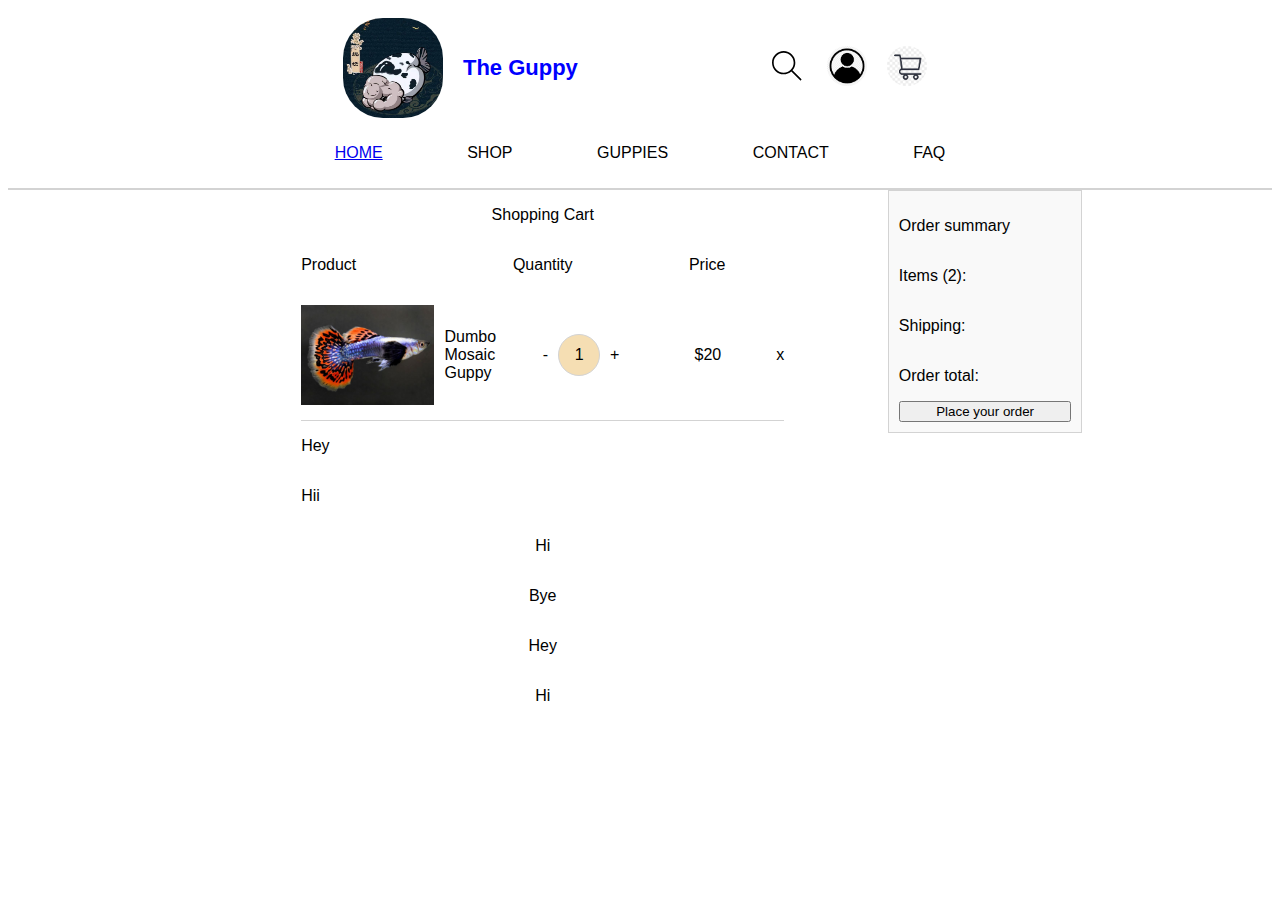
==== cart.html @ b9b88502 "added an x to remove item from cart" ====
<!DOCTYPE html>

<html>
    <head>
        <title>Cart Page</title>
        <link rel="stylesheet" href="styles/cart_page.css">
    </head>

    <body>
        <div class="website-layout">
            
            <div class="header">
                
            </div>

            <div class="cart-rest-of-website">
                <div class="cart-and-summary">
                    <div class="checkout-cart">
                        <p>Shopping Cart</p>

                        <div class="shopping-cart-grid">
                            <div class="shopping-cart-header">
                                <p>Product</p>
                                <p>Quantity</p>
                                <p>Price</p>
                            </div>

                            <div class="shopping-cart-items-list">
                                <div class="shopping-cart-item">
                                    <div class="product-info">
                                        <img src="images/dumbo-mosaic-guppy.jpg">
                                        <p>Dumbo Mosaic Guppy</p>
                                    </div>

                                    <div class="quantity-info">
                                        <p>-</p>
                                        <div class="quantity-square">
                                            <p>1</p>
                                        </div>
                                        <p>+</p>
                                    </div>

                                    <div class="price-tag">
                                        <p>$20</p>
                                    </div>

                                    <p>x</p>
                                </div>
                                <p>Hey</p>
                                <p>Hii</p>
                            </div>
                            <p>Hi</p>
                            <p>Bye</p>
                            <p>Hey</p>
                            <p>Hi</p>
                        </div>
                    </div>
                    
                    <div class="order-summary">
                        <p>Order summary</p>
                        <p>Items (2):</p>
                        <p>Shipping:</p>
                        <p>Order total:</p>

                        <button>Place your order</button>
                    </div>
                </div>
            </div>
        </div>



        <script src="scripts/header.js" type="module"></script>

    </body>
</html>
---- styles/cart_page.css ----
.cart-rest-of-website {
    display: flex;
    flex-direction: column;
    justify-content: center;
    align-items: center;
}

.cart-and-summary {
    display: flex;
    flex-direction: row;
    justify-content: space-between;
    width: 70%;
}

.checkout-cart {
    display: flex;
    flex-direction: column;
    justify-content: center;
    align-items: center;
    width: 80%;
}

.order-summary {
    width: 20%;
    display: flex;
    flex-direction: column;
    justify-content: flex-start;
    padding: 10px; 
    border: 1px solid lightgray;
    background-color: #f9f9f9; 
    height: 50%;
}

.shopping-cart-grid {
    display: flex;
    flex-direction: column;
    justify-content: center;
    align-items: center;
    width: 70%;
    flex-grow: 1;
}

.shopping-cart-header {
    display: flex;
    flex-direction: row;
    justify-content: space-between;
    gap: 10px;
    width: 100%;
    flex-shrink: 0;
}

.shopping-cart-header p:first-child {
    text-align: left; /* Aligns the "Product" header to the left */
    flex: 1; /* Allows it to take up more space */
    justify-content: flex-start; /* Ensures proper alignment */
}

.shopping-cart-header p:nth-child(2) {
    text-align: center; /* Keeps "Quantity" centered */
    flex: 1; /* Adjust width if necessary */
}

.shopping-cart-header p:last-child {
    text-align: center; /* Keeps "Price" aligned to the right */
    flex: 1; /* Adjust width if necessary */
}

.shopping-cart-header p {
    flex: 1;
    text-align: center; 
}

.shopping-cart-items-list {
    display: flex;
    flex-direction: column;
    width: 100%;
}

.shopping-cart-item {
    display: flex;
    gap: 10px;
    align-items: center;
    padding: 15px 0;
    border-bottom: 1px solid lightgray;
}

.product-info img {
    width: 150px;
    height: 100px;
    object-fit: cover;
}

.product-info {
    display: flex;
    align-items: center;
    gap: 10px;
    flex: 1;
}

.quantity-info {
    display: flex;
    align-items: center;
    justify-content: center;
    gap: 10px;
    flex: 1;
    text-align: center;
}

.quantity-square {
    display: flex;
    height: 40px;
    width: 40px;
    justify-content: center;
    align-items: center;
    border-width: 1px;
    border-style: solid;
    border-radius: 50%;
    border-color: lightgray;
    background-color: wheat;
    line-height: 1;
}

.shopping-cart-header p {
    text-align: center;
}

.price-tag {
    flex: 1;
    text-align: center;
    white-space: nowrap;
}
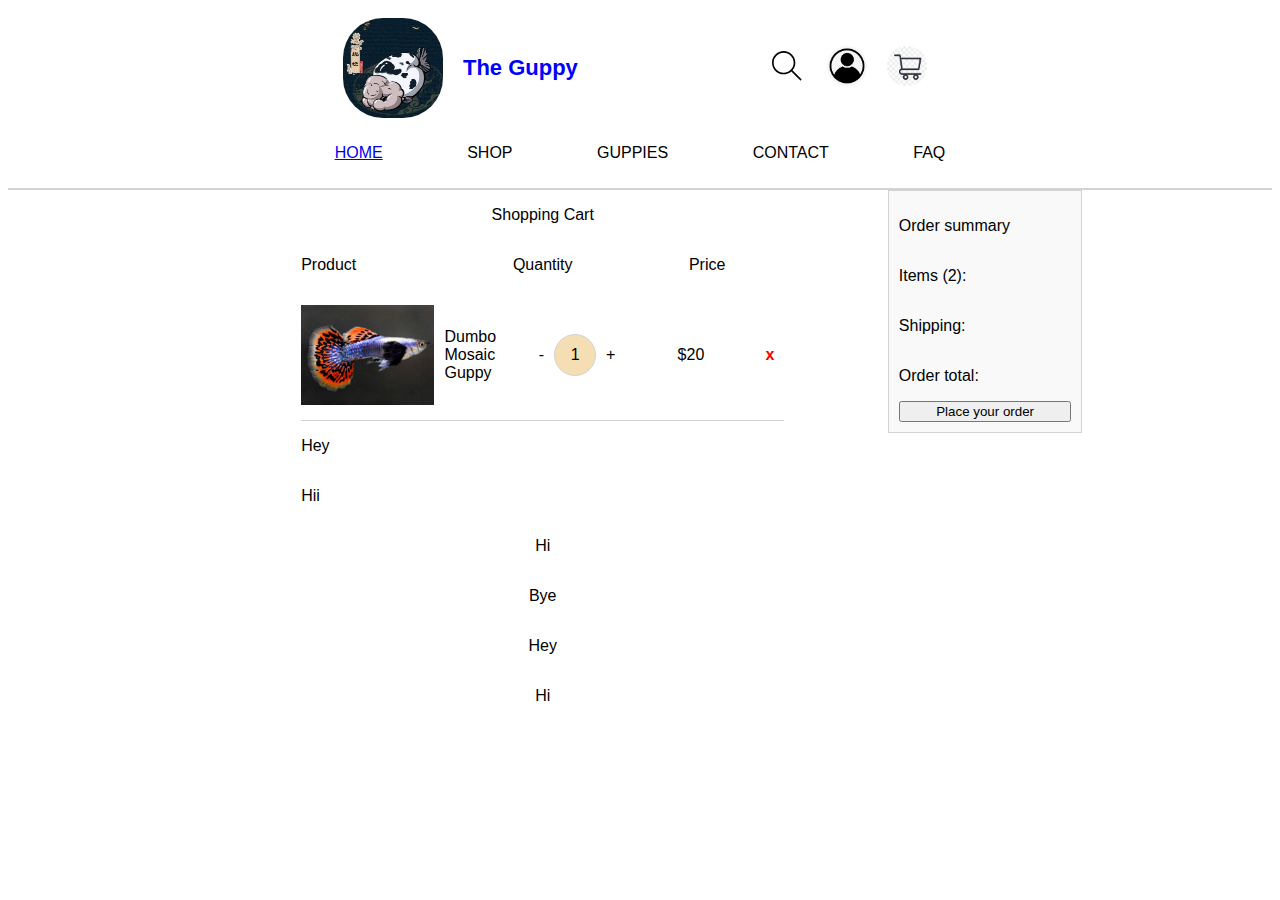
==== commit a9ac46fd: "added hover effects for remove button" ====
--- a/cart.html
+++ b/cart.html
@@ -44,7 +44,7 @@
                                         <p>$20</p>
                                     </div>
 
-                                    <p>x</p>
+                                    <p class="remove-button">x</p>
                                 </div>
                                 <p>Hey</p>
                                 <p>Hii</p>
--- a/styles/cart_page.css
+++ b/styles/cart_page.css
@@ -78,11 +78,13 @@
 
 .shopping-cart-item {
     display: flex;
-    gap: 10px;
     align-items: center;
+    justify-content: space-between;
     padding: 15px 0;
     border-bottom: 1px solid lightgray;
+    gap: 15px;
 }
+
 
 .product-info img {
     width: 150px;
@@ -120,6 +122,21 @@
     line-height: 1;
 }
 
+.remove-button {
+    margin-left: auto; 
+    text-align: center;
+    padding: 0 10px;
+    color: red; 
+    font-weight: bold;
+    cursor: pointer;
+    flex: 0; 
+}
+
+.remove-button:hover {
+    color: darkred; 
+    text-decoration: underline;
+}
+
 .shopping-cart-header p {
     text-align: center;
 }
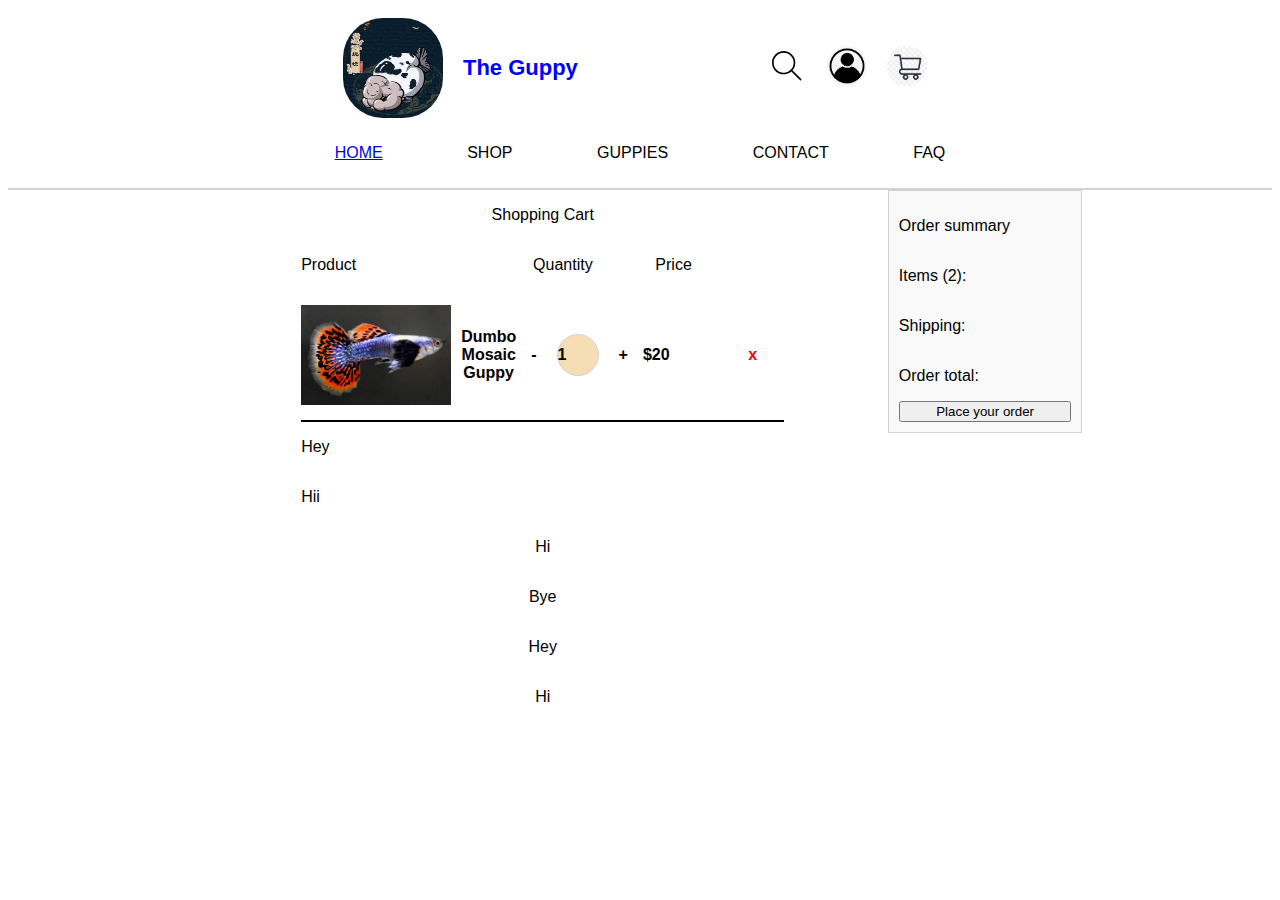
==== commit b492b240: "reformat header" ====
--- a/cart.html
+++ b/cart.html
@@ -20,9 +20,16 @@
 
                         <div class="shopping-cart-grid">
                             <div class="shopping-cart-header">
-                                <p>Product</p>
-                                <p>Quantity</p>
-                                <p>Price</p>
+                                <div class="product-info">
+                                    <p>Product</p>
+                                </div>
+                                <div class="quantity-info">
+                                    <p>Quantity</p>
+                                </div>
+                                <div class="price-tag">
+                                    <p>Price</p>
+                                </div>
+                                <p class="remove-button"></p>
                             </div>
 
                             <div class="shopping-cart-items-list">
--- a/styles/cart_page.css
+++ b/styles/cart_page.css
@@ -49,27 +49,6 @@
     flex-shrink: 0;
 }
 
-.shopping-cart-header p:first-child {
-    text-align: left; /* Aligns the "Product" header to the left */
-    flex: 1; /* Allows it to take up more space */
-    justify-content: flex-start; /* Ensures proper alignment */
-}
-
-.shopping-cart-header p:nth-child(2) {
-    text-align: center; /* Keeps "Quantity" centered */
-    flex: 1; /* Adjust width if necessary */
-}
-
-.shopping-cart-header p:last-child {
-    text-align: center; /* Keeps "Price" aligned to the right */
-    flex: 1; /* Adjust width if necessary */
-}
-
-.shopping-cart-header p {
-    flex: 1;
-    text-align: center; 
-}
-
 .shopping-cart-items-list {
     display: flex;
     flex-direction: column;
@@ -83,53 +62,76 @@
     padding: 15px 0;
     border-bottom: 1px solid lightgray;
     gap: 15px;
+    font-weight: bold;
+    width: 100%;
 }
 
+.shopping-cart-item:first-child {
+    font-weight: bold;
+    border-bottom: 2px solid black;
+    padding: 15px 0;
+}
+
+.shopping-cart-item p {
+    flex: 1;
+    text-align: center;
+    margin: 0;
+}
+
+.shopping-cart-item p:first-child {
+    text-align: left;
+    flex: 2;
+}
+
+
+.product-info {
+    flex: 2;
+    display: flex;
+    align-items: center;
+    gap: 10px;
+}
 
 .product-info img {
     width: 150px;
     height: 100px;
     object-fit: cover;
 }
-
-.product-info {
-    display: flex;
-    align-items: center;
-    gap: 10px;
+.quantity-info {
     flex: 1;
-}
-
-.quantity-info {
     display: flex;
     align-items: center;
     justify-content: center;
-    gap: 10px;
-    flex: 1;
-    text-align: center;
+    gap: 20px;
 }
 
 .quantity-square {
     display: flex;
+    justify-content: center;
+    align-items: center;
     height: 40px;
     width: 40px;
-    justify-content: center;
-    align-items: center;
     border-width: 1px;
     border-style: solid;
     border-radius: 50%;
     border-color: lightgray;
     background-color: wheat;
     line-height: 1;
+    margin: 0;
 }
 
+.quantity-square p {
+    margin: 0;
+    padding: 0;
+    line-height: 1;
+    text-align: center;
+  }
+
 .remove-button {
-    margin-left: auto; 
+    flex: 0.5; 
     text-align: center;
-    padding: 0 10px;
     color: red; 
+    cursor: pointer;
     font-weight: bold;
-    cursor: pointer;
-    flex: 0; 
 }
 
 .remove-button:hover {
@@ -137,12 +139,8 @@
     text-decoration: underline;
 }
 
-.shopping-cart-header p {
-    text-align: center;
-}
 
 .price-tag {
     flex: 1;
     text-align: center;
-    white-space: nowrap;
 }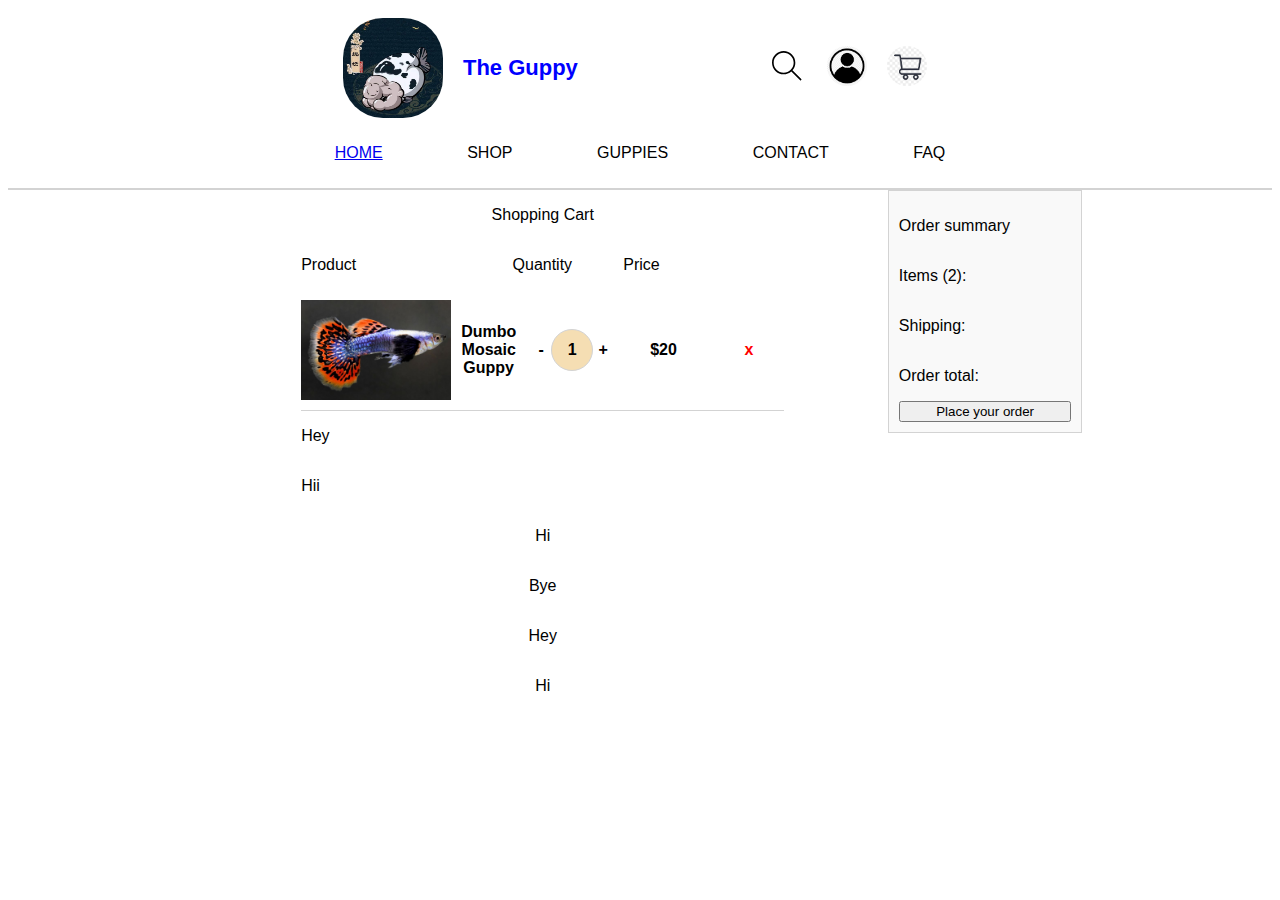
==== commit d9e64ad2: "fix vertical alignment - good enough" ====
--- a/cart.html
+++ b/cart.html
@@ -26,10 +26,10 @@
                                 <div class="quantity-info">
                                     <p>Quantity</p>
                                 </div>
-                                <div class="price-tag">
+                                <div class="price-tag-header">
                                     <p>Price</p>
                                 </div>
-                                <p class="remove-button"></p>
+                                <div class="remove-button"></div>
                             </div>
 
                             <div class="shopping-cart-items-list">
--- a/styles/cart_page.css
+++ b/styles/cart_page.css
@@ -20,6 +20,12 @@
     width: 80%;
 }
 
+.shopping-cart-item.header .product-info {
+    margin: 0;
+    padding: 0;
+    text-align: left; 
+}
+
 .order-summary {
     width: 20%;
     display: flex;
@@ -37,7 +43,6 @@
     justify-content: center;
     align-items: center;
     width: 70%;
-    flex-grow: 1;
 }
 
 .shopping-cart-header {
@@ -59,28 +64,17 @@
     display: flex;
     align-items: center;
     justify-content: space-between;
-    padding: 15px 0;
+    padding: 10px 0;
     border-bottom: 1px solid lightgray;
     gap: 15px;
     font-weight: bold;
-    width: 100%;
 }
 
-.shopping-cart-item:first-child {
-    font-weight: bold;
-    border-bottom: 2px solid black;
-    padding: 15px 0;
-}
 
 .shopping-cart-item p {
     flex: 1;
     text-align: center;
     margin: 0;
-}
-
-.shopping-cart-item p:first-child {
-    text-align: left;
-    flex: 2;
 }
 
 
@@ -100,8 +94,16 @@
     flex: 1;
     display: flex;
     align-items: center;
-    justify-content: center;
-    gap: 20px;
+    justify-content: space-between;
+}
+
+.quantity-info p {
+    margin: 0;
+    padding: 0;
+    flex-shrink: 0; 
+    text-align: center;
+    font-size: 16px;
+    width: 20px; 
 }
 
 .quantity-square {
@@ -115,13 +117,12 @@
     border-radius: 50%;
     border-color: lightgray;
     background-color: wheat;
-    line-height: 1;
     margin: 0;
+    padding: 0;
 }
 
 .quantity-square p {
     margin: 0;
-    padding: 0;
     line-height: 1;
     text-align: center;
   }
@@ -140,7 +141,11 @@
 }
 
 
-.price-tag {
+.price-tag, .price-tag-header {
     flex: 1;
     text-align: center;
+}
+
+.price-tag-header {
+    text-align: start;
 }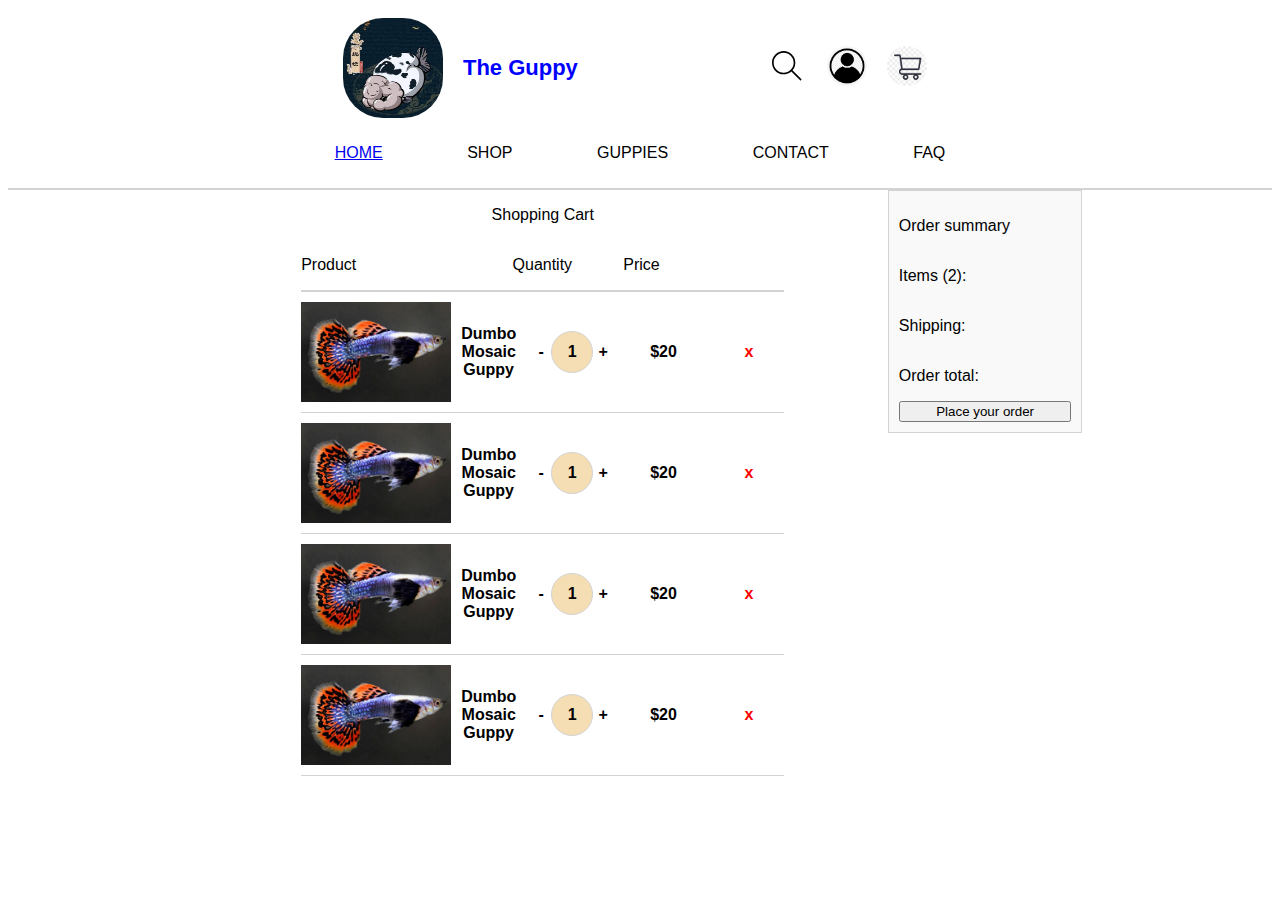
==== commit e5ee082b: "add more items to the checkout cart" ====
--- a/cart.html
+++ b/cart.html
@@ -53,13 +53,71 @@
 
                                     <p class="remove-button">x</p>
                                 </div>
-                                <p>Hey</p>
-                                <p>Hii</p>
+
+                                <div class="shopping-cart-item">
+                                    <div class="product-info">
+                                        <img src="images/dumbo-mosaic-guppy.jpg">
+                                        <p>Dumbo Mosaic Guppy</p>
+                                    </div>
+
+                                    <div class="quantity-info">
+                                        <p>-</p>
+                                        <div class="quantity-square">
+                                            <p>1</p>
+                                        </div>
+                                        <p>+</p>
+                                    </div>
+
+                                    <div class="price-tag">
+                                        <p>$20</p>
+                                    </div>
+
+                                    <p class="remove-button">x</p>
+                                </div>
+
+                                <div class="shopping-cart-item">
+                                    <div class="product-info">
+                                        <img src="images/dumbo-mosaic-guppy.jpg">
+                                        <p>Dumbo Mosaic Guppy</p>
+                                    </div>
+
+                                    <div class="quantity-info">
+                                        <p>-</p>
+                                        <div class="quantity-square">
+                                            <p>1</p>
+                                        </div>
+                                        <p>+</p>
+                                    </div>
+
+                                    <div class="price-tag">
+                                        <p>$20</p>
+                                    </div>
+
+                                    <p class="remove-button">x</p>
+                                </div>
+
+                                <div class="shopping-cart-item">
+                                    <div class="product-info">
+                                        <img src="images/dumbo-mosaic-guppy.jpg">
+                                        <p>Dumbo Mosaic Guppy</p>
+                                    </div>
+
+                                    <div class="quantity-info">
+                                        <p>-</p>
+                                        <div class="quantity-square">
+                                            <p>1</p>
+                                        </div>
+                                        <p>+</p>
+                                    </div>
+
+                                    <div class="price-tag">
+                                        <p>$20</p>
+                                    </div>
+
+                                    <p class="remove-button">x</p>
+                                </div>
                             </div>
-                            <p>Hi</p>
-                            <p>Bye</p>
-                            <p>Hey</p>
-                            <p>Hi</p>
+
                         </div>
                     </div>
                     
--- a/styles/cart_page.css
+++ b/styles/cart_page.css
@@ -49,6 +49,7 @@
     display: flex;
     flex-direction: row;
     justify-content: space-between;
+    border-bottom: 2px solid lightgray;
     gap: 10px;
     width: 100%;
     flex-shrink: 0;
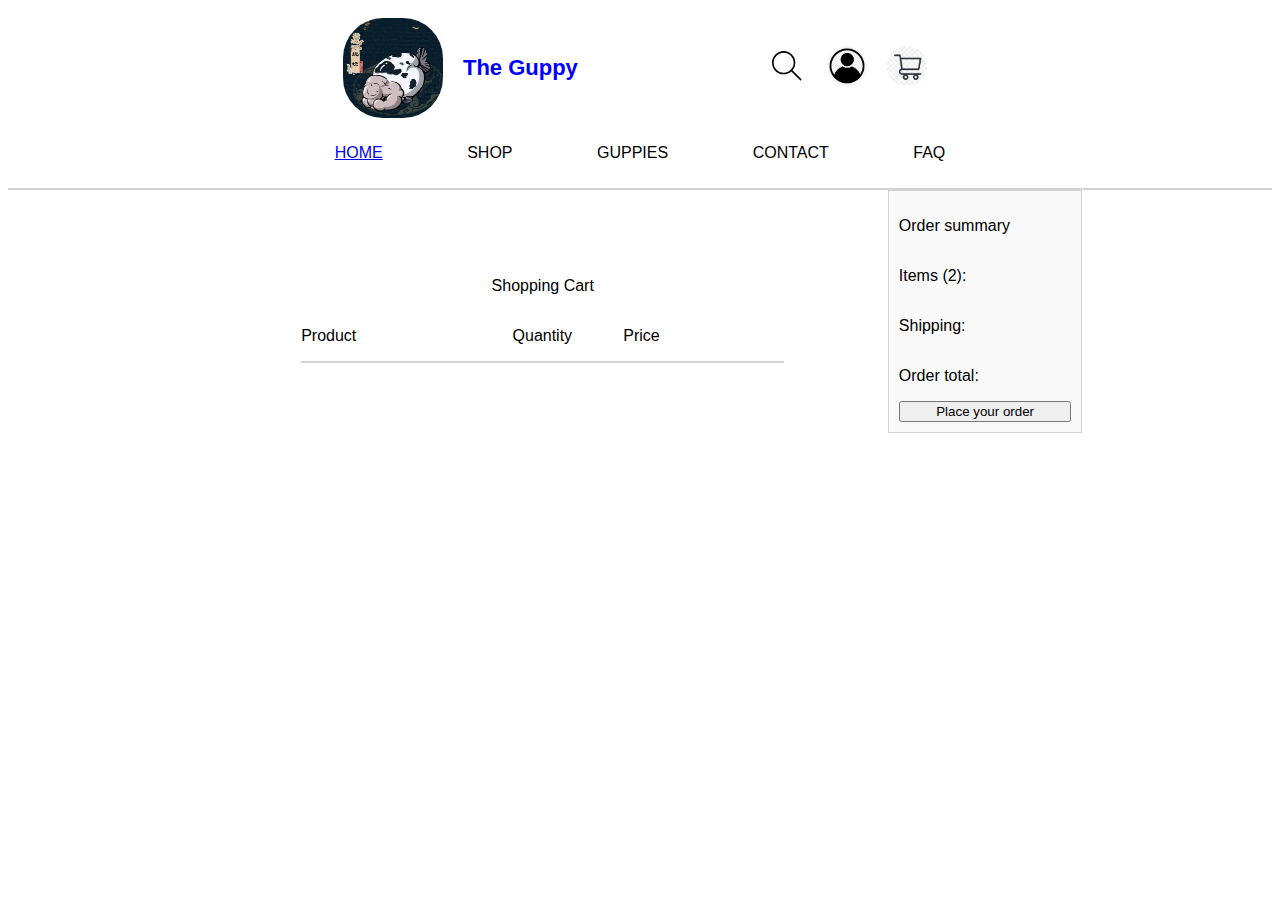
==== commit b05c758d: "generate the items in chekcout using js" ====
--- a/cart.html
+++ b/cart.html
@@ -33,89 +33,7 @@
                             </div>
 
                             <div class="shopping-cart-items-list">
-                                <div class="shopping-cart-item">
-                                    <div class="product-info">
-                                        <img src="images/dumbo-mosaic-guppy.jpg">
-                                        <p>Dumbo Mosaic Guppy</p>
-                                    </div>
-
-                                    <div class="quantity-info">
-                                        <p>-</p>
-                                        <div class="quantity-square">
-                                            <p>1</p>
-                                        </div>
-                                        <p>+</p>
-                                    </div>
-
-                                    <div class="price-tag">
-                                        <p>$20</p>
-                                    </div>
-
-                                    <p class="remove-button">x</p>
-                                </div>
-
-                                <div class="shopping-cart-item">
-                                    <div class="product-info">
-                                        <img src="images/dumbo-mosaic-guppy.jpg">
-                                        <p>Dumbo Mosaic Guppy</p>
-                                    </div>
-
-                                    <div class="quantity-info">
-                                        <p>-</p>
-                                        <div class="quantity-square">
-                                            <p>1</p>
-                                        </div>
-                                        <p>+</p>
-                                    </div>
-
-                                    <div class="price-tag">
-                                        <p>$20</p>
-                                    </div>
-
-                                    <p class="remove-button">x</p>
-                                </div>
-
-                                <div class="shopping-cart-item">
-                                    <div class="product-info">
-                                        <img src="images/dumbo-mosaic-guppy.jpg">
-                                        <p>Dumbo Mosaic Guppy</p>
-                                    </div>
-
-                                    <div class="quantity-info">
-                                        <p>-</p>
-                                        <div class="quantity-square">
-                                            <p>1</p>
-                                        </div>
-                                        <p>+</p>
-                                    </div>
-
-                                    <div class="price-tag">
-                                        <p>$20</p>
-                                    </div>
-
-                                    <p class="remove-button">x</p>
-                                </div>
-
-                                <div class="shopping-cart-item">
-                                    <div class="product-info">
-                                        <img src="images/dumbo-mosaic-guppy.jpg">
-                                        <p>Dumbo Mosaic Guppy</p>
-                                    </div>
-
-                                    <div class="quantity-info">
-                                        <p>-</p>
-                                        <div class="quantity-square">
-                                            <p>1</p>
-                                        </div>
-                                        <p>+</p>
-                                    </div>
-
-                                    <div class="price-tag">
-                                        <p>$20</p>
-                                    </div>
-
-                                    <p class="remove-button">x</p>
-                                </div>
+                               
                             </div>
 
                         </div>
@@ -136,6 +54,6 @@
 
 
         <script src="scripts/header.js" type="module"></script>
-
+        <script src="scripts/cart_page.js" type="module"></script>
     </body>
 </html>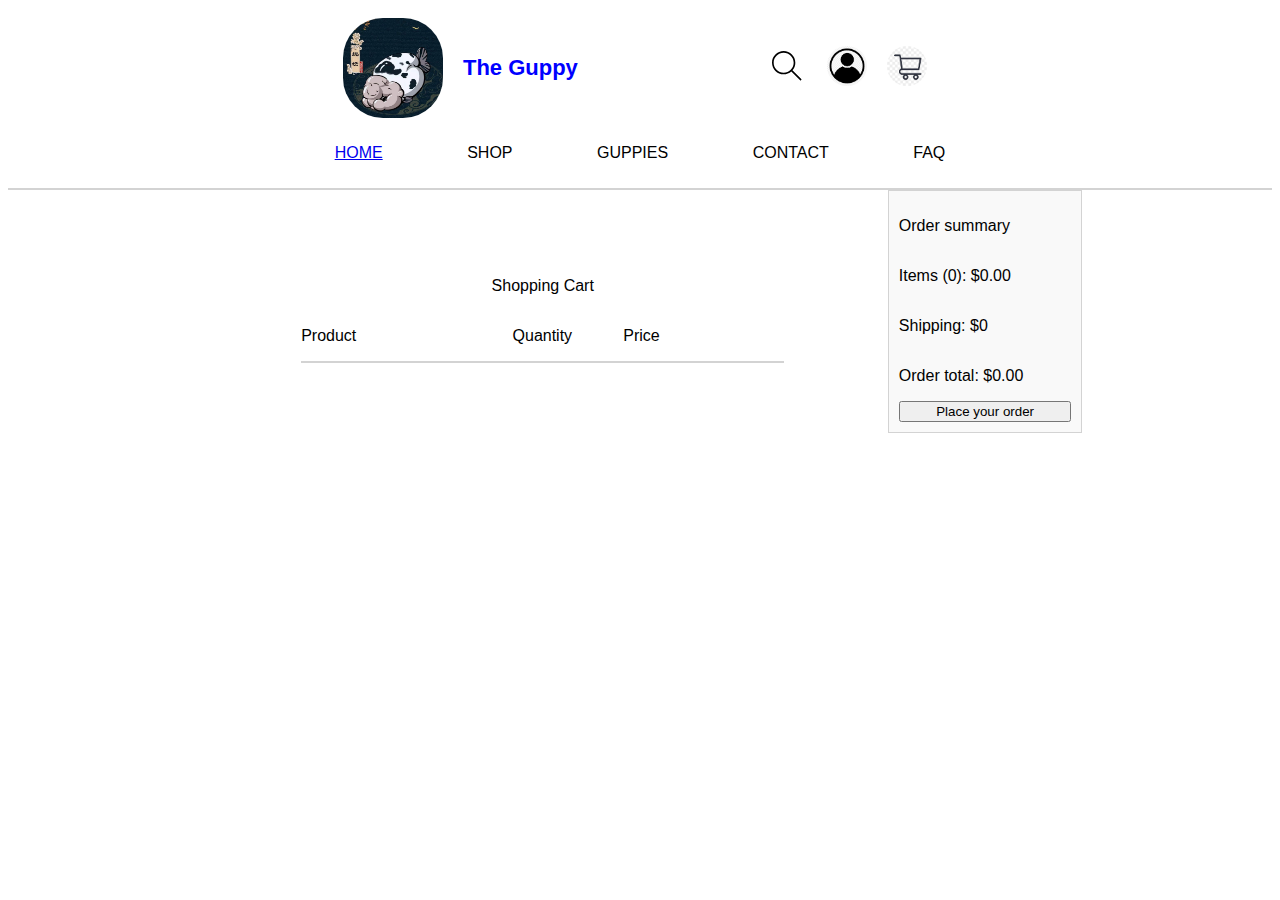
==== commit ec76e7be: "update order summary to show total items and price" ====
--- a/cart.html
+++ b/cart.html
@@ -40,12 +40,7 @@
                     </div>
                     
                     <div class="order-summary">
-                        <p>Order summary</p>
-                        <p>Items (2):</p>
-                        <p>Shipping:</p>
-                        <p>Order total:</p>
-
-                        <button>Place your order</button>
+                        
                     </div>
                 </div>
             </div>
